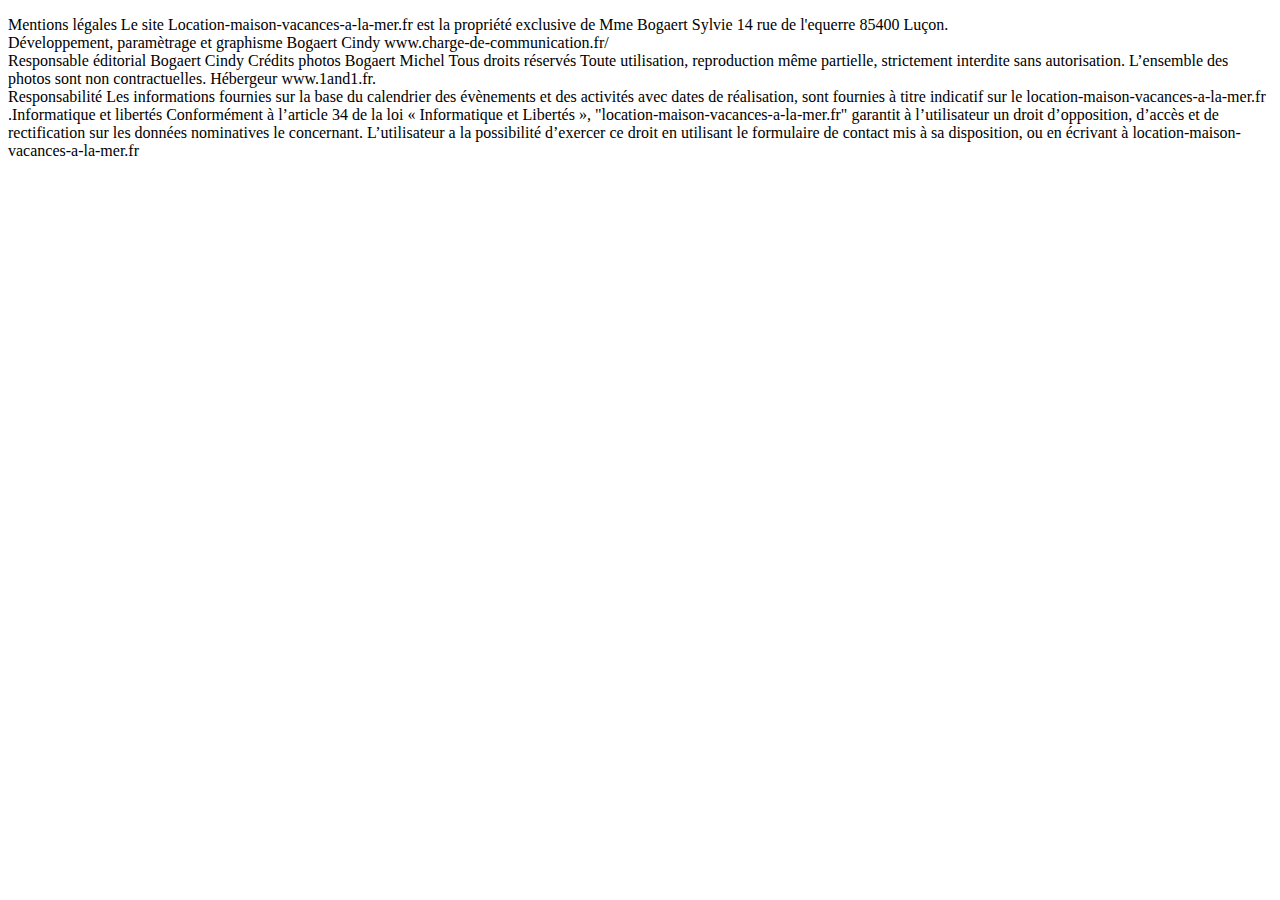
==== mentions-legales.html @ d3978112 "changement image" ====
<!DOCTYPE html>
<html lang="">
<head>
    <meta charset="utf-8">
    <meta name="viewport" content="width=device-width, initial-scale=1.0">
    <title>Mentions Légales</title>
</head>

<body>
    <p>Mentions légales
Le site Location-maison-vacances-a-la-mer.fr est la propriété exclusive de Mme Bogaert Sylvie
 14 rue de l'equerre 85400 Luçon.


<br>Développement, paramètrage et graphisme Bogaert Cindy www.charge-de-communication.fr/

<br>Responsable éditorial Bogaert Cindy

Crédits photos Bogaert Michel Tous droits réservés Toute utilisation, reproduction même partielle, strictement interdite sans autorisation. L’ensemble des photos sont non contractuelles.

Hébergeur www.1and1.fr.<br>Responsabilité Les informations fournies sur la base du calendrier des évènements et des activités avec dates de réalisation, sont fournies à titre indicatif sur le location-maison-vacances-a-la-mer.fr .Informatique et libertés Conformément à l’article 34 de la loi « Informatique et Libertés », "location-maison-vacances-a-la-mer.fr" garantit à l’utilisateur un droit d’opposition, d’accès et de rectification sur les données nominatives le concernant. L’utilisateur a la possibilité d’exercer ce droit en utilisant le formulaire de contact mis à sa disposition, ou en écrivant à location-maison-vacances-a-la-mer.fr  </p>
</body>
</html>
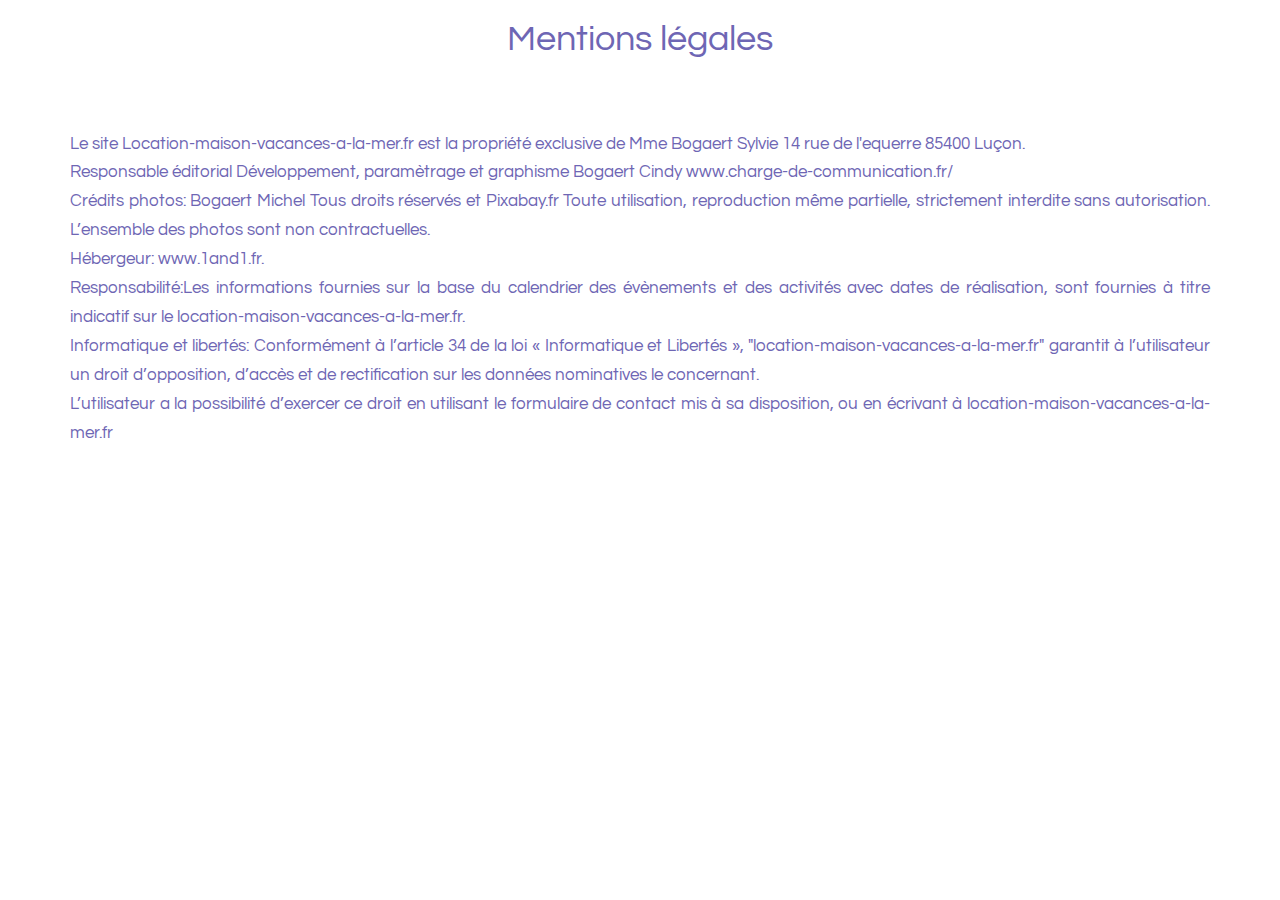
==== commit 2a5dbb47: "rajout fichier envoi plus mention legale" ====
--- a/mentions-legales.html
+++ b/mentions-legales.html
@@ -1,23 +1,42 @@
 <!DOCTYPE html>
-<html lang="">
+<html lang="fr">
+
 <head>
     <meta charset="utf-8">
+    <title>Location maison de vacances 6 personnes en Vendée,500 mètres de la plage</title>
+    <meta name="description" content="Belle maison de vacances 6 personnes à 500 mètres de la plage située en Vendée.Composée d'une belle terrasse et d'un terrain arboré donnant sur les bois." />
     <meta name="viewport" content="width=device-width, initial-scale=1.0">
+    <meta name="generator" content="Codeply">
+    <link rel="stylesheet" href="./css/bootstrap.min.css" />
+
+
+
+    <link rel="icon" type="image/png" href="favicon.io" sizes="32x32" />
+    <link rel="icon" type="image/png" href="favicon.ico" sizes="16x16" />
+
+    <link rel="stylesheet" href="./css/animate.min.css" />
+    <link rel="stylesheet" href="./css/ionicons.min.css" />
+    <link rel="stylesheet" href="styles.css" />
     <title>Mentions Légales</title>
 </head>
 
 <body>
-    <p>Mentions légales
-Le site Location-maison-vacances-a-la-mer.fr est la propriété exclusive de Mme Bogaert Sylvie
- 14 rue de l'equerre 85400 Luçon.
+    <div class="container">
+        <div class="row">
+              <div class="col-lg-12 text-center">
+                
+            <h1>Mentions légales</h1>
+                  <br><br><br>
+
+            <p class="mentions">Le site Location-maison-vacances-a-la-mer.fr est la propriété exclusive de Mme Bogaert Sylvie 14 rue de l'equerre 85400 Luçon.
 
 
-<br>Développement, paramètrage et graphisme Bogaert Cindy www.charge-de-communication.fr/
+                <br>Responsable éditorial Développement, paramètrage et graphisme Bogaert Cindy www.charge-de-communication.fr/
 
-<br>Responsable éditorial Bogaert Cindy
+                
+                <br>Crédits photos: Bogaert Michel Tous droits réservés et Pixabay.fr Toute utilisation, reproduction même partielle, strictement interdite sans autorisation. L’ensemble des photos sont non contractuelles. <br>Hébergeur: www.1and1.fr.<br>Responsabilité:Les informations fournies sur la base du calendrier des évènements et des activités avec dates de réalisation, sont fournies à titre indicatif sur le location-maison-vacances-a-la-mer.fr.<br>Informatique et libertés: Conformément à l’article 34 de la loi « Informatique et Libertés », "location-maison-vacances-a-la-mer.fr" garantit à l’utilisateur un droit d’opposition, d’accès et de rectification sur les données nominatives le concernant. <br>L’utilisateur a la possibilité d’exercer ce droit en utilisant le formulaire de contact mis à sa disposition, ou en écrivant à location-maison-vacances-a-la-mer.fr </p>
+        </div> </div>
+    </div>
+</body>
 
-Crédits photos Bogaert Michel Tous droits réservés Toute utilisation, reproduction même partielle, strictement interdite sans autorisation. L’ensemble des photos sont non contractuelles.
-
-Hébergeur www.1and1.fr.<br>Responsabilité Les informations fournies sur la base du calendrier des évènements et des activités avec dates de réalisation, sont fournies à titre indicatif sur le location-maison-vacances-a-la-mer.fr .Informatique et libertés Conformément à l’article 34 de la loi « Informatique et Libertés », "location-maison-vacances-a-la-mer.fr" garantit à l’utilisateur un droit d’opposition, d’accès et de rectification sur les données nominatives le concernant. L’utilisateur a la possibilité d’exercer ce droit en utilisant le formulaire de contact mis à sa disposition, ou en écrivant à location-maison-vacances-a-la-mer.fr  </p>
-</body>
 </html>
--- a/styles.css
+++ b/styles.css
@@ -0,0 +1,643 @@
+/*
+
+Landing Zero theme - A free landing page theme from BootstrapZero
+http://www.bootstrapzero.com
+
+*/
+
+@import url(https://fonts.googleapis.com/css?family=Questrial);
+@import url(https://fonts.googleapis.com/css?family=Dancing+Script:700);
+
+html,
+body {
+    width: 100%;
+    height: 100%;
+}
+
+body {
+    font-family: 'Questrial', 'Helvetica Neue', Arial, sans-serif;
+
+    color: #6e66b4;
+
+}
+
+hr {
+    max-width: 80px;
+    border-width: 3px;
+    opacity: 0.09;
+    margin-top: 15px;
+    margin-bottom: 15px;
+}
+
+hr.light {
+    border-color: #fff;
+}
+
+a {
+    color: #6e66b4;
+    -webkit-transition: all .35s;
+    -moz-transition: all .35s;
+    transition: all .35s;
+}
+
+a:hover,
+a:focus {
+    color: #6e66b4;
+    outline: 0;
+}
+
+h1,
+h2,
+h3,
+h4,
+h5,
+h6 {
+    font-family: 'Questrial', 'Helvetica Neue', Arial, sans-serif;
+}
+
+h4 {
+    font-size: 25px;
+    color: black;
+
+
+}
+
+p {
+    font-size: 17px;
+    line-height: 1.7;
+    margin-bottom: 20px;
+}
+
+
+.wide-space {
+    letter-spacing: 1.6px;
+}
+
+.icon-lg {
+    font-size: 50px;
+    line-height: 18px;
+}
+
+.bg-primary {
+    background-color: #333;
+    padding-bottom: 10px;
+}
+
+.bg-dark {
+    color: black;
+    background-color: #222;
+}
+
+.cursive {
+    font-family: 'Dancing Script', cursive;
+    color: rgba(41, 13, 157, 0.94);
+    font-size: 50px;
+
+}
+
+.text-faded {
+    color: rgba(245, 245, 245, 0.7);
+}
+
+.text-dark {
+    color: #111;
+}
+
+.text-primary {
+    color: #3e32aa;
+}
+
+.modal-content {
+    background-color: #1d1d1d;
+}
+
+section {
+    padding: 70px 0;
+
+}
+
+
+aside {
+    padding: 50px 0;
+}
+
+footer {
+    padding: 15px;
+}
+
+.no-padding {
+    padding: 0;
+}
+
+.navbar-default {
+    border-color: rgba(35, 35, 35, .05);
+    font-family: 'Questrial', 'Helvetica Neue', Arial, sans-serif;
+    background-color: #222;
+    -webkit-transition: all .4s;
+    -moz-transition: all .4s;
+    transition: all .4s;
+}
+
+.navbar-header > .navbar-brand {
+
+    font-family: 'Questrial', 'Helvetica Neue', Arial, sans-serif;
+    color: #6e66b4;
+    padding: 15px;
+    -webkit-transition: padding .2s ease-in;
+    -moz-transition: padding .2s ease-in;
+    transition: padding .2s ease-in;
+}
+
+.navbar-header > .navbar-brand:hover,
+.navbar-header > .navbar-brand:focus {
+    color: #6e66b4;
+}
+
+.navbar-default .navbar-toggle:focus,
+.navbar-default .navbar-toggle:hover {
+    background-color: #181818;
+}
+
+.navbar-default .navbar-toggle,
+.navbar-default .navbar-collapse {
+    border-color: transparent;
+}
+
+.navbar-default .nav > li > a,
+.navbar-default .nav > li > a:focus {
+    text-transform: uppercase;
+    font-size: 13px;
+    font-weight: 700;
+    color: #eee;
+}
+
+.navbar-default .nav > li > a:hover,
+.navbar-default .nav > li > a:focus:hover {
+    color: #6e66b4;
+}
+
+.navbar-default .nav > li.active > a,
+.navbar-default .nav > li.active > a:focus {
+    color: #6e66b4 !important;
+    background-color: transparent;
+}
+
+.navbar-default .nav > li.active > a:hover,
+.navbar-default .nav > li.active > a:focus:hover {
+    background-color: transparent;
+}
+
+
+@media(min-width:768px) {
+    .navbar-default {
+        border-color: transparent;
+        background-color: transparent;
+        min-height: 60px;
+    }
+
+    .navbar-header > .navbar-brand {
+        color: rgba(255, 255, 255, 0.7);
+        padding: 19px;
+    }
+
+    .navbar-default .navbar-header .navbar-brand:hover,
+    .navbar-default .navbar-header .navbar-brand:focus {
+        color: black;
+    }
+
+    .navbar-default .nav > li > a,
+    .navbar-default .nav > li > a:focus {
+        color: rgba(255, 255, 255, 0.8);
+        padding: 20px;
+        letter-spacing: 1.1px;
+        text-shadow: 1px 1px 1px rgba(60, 60, 60, 0.7);
+    }
+
+    .navbar-default .nav > li > a:hover,
+    .navbar-default .nav > li > a:focus:hover {
+        color: #fefefe;
+    }
+
+    .navbar-default.affix {
+        border-color: rgba(34, 34, 34, .05);
+        background-color: #222;
+    }
+
+    .navbar-default.affix .navbar-header .navbar-brand {
+        font-size: 15px;
+        color: #6e66b4;
+        padding: 20px;
+        letter-spacing: 1px;
+    }
+
+    .navbar-default.affix .navbar-header .navbar-brand:hover,
+    .navbar-default.affix .navbar-header .navbar-brand:focus {
+        color: #6e66b4;
+    }
+
+    .navbar-default.affix .nav > li > a,
+    .navbar-default.affix .nav > li > a:focus {
+        color: #ddd;
+        text-shadow: 1px 1px 1px rgba(30, 30, 30, 0.7);
+    }
+
+    .navbar-default.affix .nav > li > a:hover,
+    .navbar-default.affix .nav > li > a:focus:hover {
+        color: #6e66b4;
+    }
+}
+
+header {
+    position: relative;
+
+    text-align: center;
+    color: #fff;
+
+
+    background-image: url(images/vacances-vendee-mer.jpg);
+    background-position: center;
+
+}
+
+header .header-content {
+    position: relative;
+    width: 100%;
+    padding: 100px 15px;
+    text-align: center;
+    z-index: 2;
+}
+
+header .header-content .inner h1 {
+    margin-top: 0;
+    margin-bottom: 0;
+}
+
+header .header-content .inner p {
+    margin-bottom: 50px;
+    font-size: 16px;
+    font-weight: 300;
+    color: rgba(255, 255, 255, 0.7);
+}
+
+
+footer {
+    background-color: #2d2d2d;
+}
+
+@media(min-width:768px) {
+    .icon-lg {
+        font-size: 80px;
+    }
+
+    header {
+        min-height: 100%;
+    }
+
+    header .header-content {
+        position: absolute;
+        top: 50%;
+        padding: 0 50px;
+        -webkit-transform: translateY(-50%);
+        -ms-transform: translateY(-50%);
+        transform: translateY(-50%);
+    }
+
+    header .header-content .inner {
+        margin-right: auto;
+        margin-left: auto;
+        max-width: 1000px;
+    }
+
+    header .header-content .inner h1 {
+        font-size: 53px;
+    }
+
+    header .header-content .inner p {
+        margin-right: auto;
+        margin-left: auto;
+        max-width: 80%;
+        font-size: 18px;
+    }
+
+    section {
+        min-height: 300px;
+        padding: 50px 50px;
+    }
+
+
+
+
+}
+
+.form-control {
+    display: block;
+    width: 100%;
+    height: 35px;
+    padding: 6px 12px;
+    font-size: 15px;
+    font-weight: bold;
+    line-height: 1.5;
+    color: #000000;
+
+    background-image: linear-gradient(rgba(23, 171, 216, 0.5), rgba(73, 90, 58, 0.7)), url(images/mer.jpg);
+    border: 1px solid #36333d;
+    border-radius: 4px;
+    box-shadow: inset 0 1px 1px rgba(#000000);
+    transition: border-color ease-in-out .15s, box-shadow ease-in-out .15s;
+}
+
+.form-control:focus {
+    color: #000000;
+    background-color: #ffff;
+    box-shadow: none;
+}
+
+textarea {
+    resize: none;
+}
+
+.margin-top-0 {
+    margin-top: 0;
+}
+
+.feature {
+    margin: 50px auto 0;
+    max-width: 400px;
+}
+
+@media(min-width:992px) {
+    .feature {
+        margin: 20px auto 0;
+    }
+}
+
+.feature p {
+    margin-bottom: 0;
+}
+
+.call-to-action h2 {
+    margin: 0 auto 20px;
+}
+
+.gallery-box {
+    display: block;
+    position: relative;
+    margin: 0 auto;
+    max-width: 650px;
+    overflow: hidden;
+}
+
+.gallery-box .gallery-box-caption {
+    display: block;
+    position: absolute;
+    bottom: 0;
+    width: 100%;
+    height: 100%;
+    text-align: center;
+    color: #fff;
+    opacity: 0;
+    background: rgba(44, 44, 44, .8);
+    -webkit-transition: all .35s;
+    -moz-transition: all .35s;
+    transition: all .35s;
+}
+
+.gallery-box .gallery-box-caption .gallery-box-content {
+    position: absolute;
+    top: 50%;
+    width: 100%;
+    text-align: center;
+    transform: translateY(-50%);
+}
+
+.gallery-box:hover .gallery-box-caption {
+    opacity: 1;
+}
+
+.gallery-box:hover img {
+    -webkit-transform: scale(1.1);
+    -ms-transform: scale(1.1);
+    transform: scale(1.1);
+}
+
+.gallery-box img {
+    -webkit-transition: all 300ms ease-in-out;
+    transition: all 300ms ease-in-out;
+}
+
+.no-gutter > [class*=col-] {
+    padding-right: 0;
+    padding-left: 0;
+}
+
+.btn-default {
+    border-color: #fff;
+    color: #222;
+    background-color: #fff;
+    -webkit-transition: all .35s;
+    -moz-transition: all .35s;
+    transition: all .35s;
+}
+
+.btn-default:hover,
+.btn-default:focus,
+.btn-default.focus,
+.btn-default:active,
+.btn-default.active,
+.open > .dropdown-toggle.btn-default {
+    border-color: #ededed;
+    color: #222;
+    background-color: #f2f2f2;
+    opacity: 0.7;
+}
+
+.btn-default:active,
+.btn-default.active,
+.open > .dropdown-toggle.btn-default {
+    background-image: none;
+}
+
+.btn-default.disabled,
+.btn-default[disabled],
+fieldset[disabled] .btn-default,
+.btn-default.disabled:hover,
+.btn-default[disabled]:hover,
+fieldset[disabled] .btn-default:hover,
+.btn-default.disabled:focus,
+.btn-default[disabled]:focus,
+fieldset[disabled] .btn-default:focus,
+.btn-default.disabled.focus,
+.btn-default[disabled].focus,
+fieldset[disabled] .btn-default.focus,
+.btn-default.disabled:active,
+.btn-default[disabled]:active,
+fieldset[disabled] .btn-default:active,
+.btn-default.disabled.active,
+.btn-default[disabled].active,
+fieldset[disabled] .btn-default.active {
+    border-color: #fff;
+    background-color: #fff;
+    opacity: 0.7;
+}
+
+.btn-default .badge {
+    color: #fff;
+    background-color: #222;
+}
+
+.btn.btn-primary {
+    background-color: black;
+    border: 1px solid #f0f0f0;
+    border-color: #f0f0f0;
+    -webkit-transition: all .35s;
+    -moz-transition: all .35s;
+    transition: all .35s;
+}
+
+.btn.btn-primary:hover {
+    opacity: 0.7;
+}
+
+.btn {
+    border: 0;
+    border-radius: 290px;
+    font-family: 'Helvetica Neue', Arial, sans-serif;
+}
+
+.btn-xl {
+    padding: 15px 30px;
+    font-size: 20px;
+}
+
+::-moz-selection {
+    text-shadow: none;
+    color: #222;
+    background: #222;
+}
+
+::selection {
+    text-shadow: none;
+    color: #222;
+    background: 0 0;
+}
+
+img::selection {
+    color: #fff;
+    background: 0 0;
+}
+
+img::-moz-selection {
+    color: #fff;
+    background: 0 0;
+}
+
+
+
+}
+
+.vacances p {
+    display: inline-block;
+    float: right;
+
+    color: black;
+    padding-bottom: 30px;
+    padding-left: 10px;
+    padding-right: 10px;
+
+
+}
+
+.vacances h2 {
+
+    padding-top: 20px;
+
+}
+
+.gites {
+
+    border-radius: 90px;
+    margin-right: 40px;
+    display: inline-block;
+    width: 350px;
+    float: left;
+}
+
+#the-housse {
+
+    background-image: url(images/sable1.jpg)
+}
+
+#tres {
+
+    background-image: linear-gradient(rgba(23, 171, 216, 0.5), rgba(73, 90, 58, 0.7)), url(images/mer.jpg);
+}
+
+
+#the-housse p {
+    color: black;
+
+}
+
+table {
+    margin-top: 50px;
+    background-color: #333;
+    color: aliceblue;
+    opacity: 0.7;
+
+}
+
+aside h2 {
+    color: #6e66b4;
+
+}
+
+
+.col-lg-3 {
+
+    border: 2px ridge #333;
+    border-radius: 30%;
+    background-color: blanchedalmond;
+    box-shadow: 4px 4px 0px #aaa;
+    padding: 2px;
+
+}
+
+.col-lg-3 li {
+    list-style: none;
+    text-align: left;
+}
+
+.col-lg-3 a {
+
+    color: inherit;
+}
+
+.col-lg-3 h3 {
+    color: black;
+}
+
+# last
+::-webkit-input-placeholder { 
+    color:    #F00;
+}
+:-moz-placeholder { 
+   color:    #F00;
+   opacity:  1;
+}
+::-moz-placeholder { 
+   color:    #F00;
+   opacity:  1;
+}
+:-ms-input-placeholder { 
+   color:    #F00;
+}
+label
+{
+    color:black;
+    float: left;
+}
+.mentions{
+  text-align: justify; 
+   
+    
+}
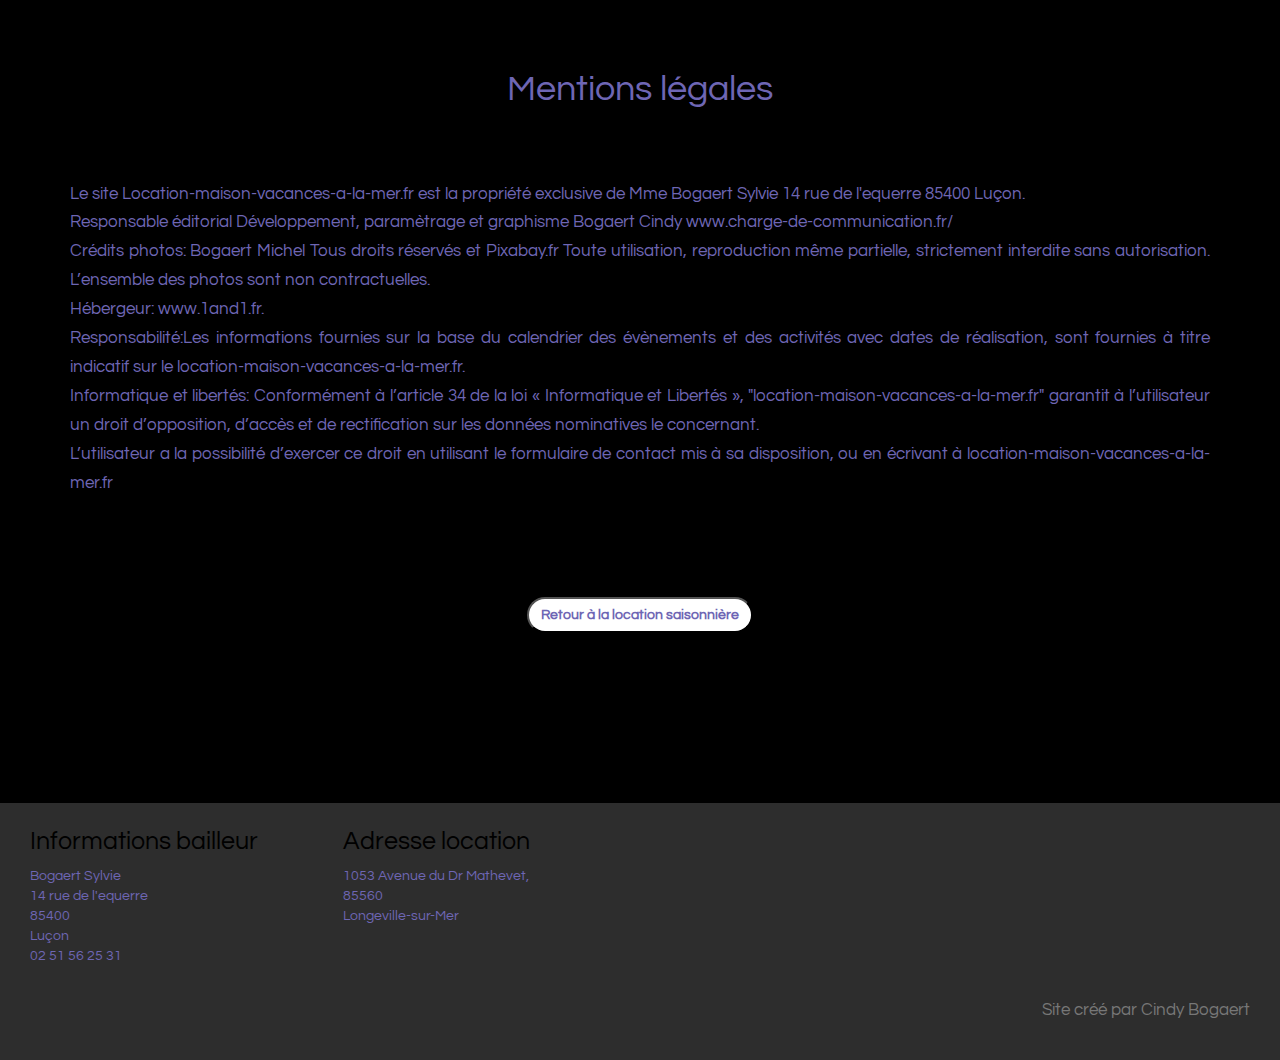
==== commit 6987b65d: "mise en page mentions legales" ====
--- a/mentions-legales.html
+++ b/mentions-legales.html
@@ -3,7 +3,7 @@
 
 <head>
     <meta charset="utf-8">
-    <title>Location maison de vacances 6 personnes en Vendée,500 mètres de la plage</title>
+    <title>Mentions legales de location maison de vacance en bord de mer</title>
     <meta name="description" content="Belle maison de vacances 6 personnes à 500 mètres de la plage située en Vendée.Composée d'une belle terrasse et d'un terrain arboré donnant sur les bois." />
     <meta name="viewport" content="width=device-width, initial-scale=1.0">
     <meta name="generator" content="Codeply">
@@ -20,23 +20,58 @@
     <title>Mentions Légales</title>
 </head>
 
-<body>
-    <div class="container">
-        <div class="row">
-              <div class="col-lg-12 text-center">
-                
-            <h1>Mentions légales</h1>
-                  <br><br><br>
+<body >
+    <section class="mentions">
+        <div class="container">
+            <div class="row">
+                <div class="col-lg-12 mentions text-center">
 
-            <p class="mentions">Le site Location-maison-vacances-a-la-mer.fr est la propriété exclusive de Mme Bogaert Sylvie 14 rue de l'equerre 85400 Luçon.
+                    <center><h1>Mentions légales</h1></center>
+                    <br><br><br>
+
+                    <p class="mentions">Le site Location-maison-vacances-a-la-mer.fr est la propriété exclusive de Mme Bogaert Sylvie 14 rue de l'equerre 85400 Luçon.
 
 
-                <br>Responsable éditorial Développement, paramètrage et graphisme Bogaert Cindy www.charge-de-communication.fr/
+                        <br>Responsable éditorial Développement, paramètrage et graphisme Bogaert Cindy www.charge-de-communication.fr/
 
-                
-                <br>Crédits photos: Bogaert Michel Tous droits réservés et Pixabay.fr Toute utilisation, reproduction même partielle, strictement interdite sans autorisation. L’ensemble des photos sont non contractuelles. <br>Hébergeur: www.1and1.fr.<br>Responsabilité:Les informations fournies sur la base du calendrier des évènements et des activités avec dates de réalisation, sont fournies à titre indicatif sur le location-maison-vacances-a-la-mer.fr.<br>Informatique et libertés: Conformément à l’article 34 de la loi « Informatique et Libertés », "location-maison-vacances-a-la-mer.fr" garantit à l’utilisateur un droit d’opposition, d’accès et de rectification sur les données nominatives le concernant. <br>L’utilisateur a la possibilité d’exercer ce droit en utilisant le formulaire de contact mis à sa disposition, ou en écrivant à location-maison-vacances-a-la-mer.fr </p>
-        </div> </div>
-    </div>
+
+                        <br>Crédits photos: Bogaert Michel Tous droits réservés et Pixabay.fr Toute utilisation, reproduction même partielle, strictement interdite sans autorisation. L’ensemble des photos sont non contractuelles. <br>Hébergeur: www.1and1.fr.<br>Responsabilité:Les informations fournies sur la base du calendrier des évènements et des activités avec dates de réalisation, sont fournies à titre indicatif sur le location-maison-vacances-a-la-mer.fr.<br>Informatique et libertés: Conformément à l’article 34 de la loi « Informatique et Libertés », "location-maison-vacances-a-la-mer.fr" garantit à l’utilisateur un droit d’opposition, d’accès et de rectification sur les données nominatives le concernant. <br>L’utilisateur a la possibilité d’exercer ce droit en utilisant le formulaire de contact mis à sa disposition, ou en écrivant à location-maison-vacances-a-la-mer.fr </p> <br><br><br> </div>
+                </div>
+     
+
+            <p>
+                <center><input type="button" class="btn34"  value="Retour à la location saisonnière"onclick="document.location.href = 'index.html';" /></center> <br><br><br><br><br>
+            </p>
+        </div>
+    </section>
+    <footer id="footer ">
+        <div class="container-fluid ">
+            <div class="row ">
+                <div class="col-xs-6 col-sm-3 column ">
+                    <h4>Informations bailleur</h4>
+                    <ul class="list-unstyled ">
+                        <li>Bogaert Sylvie</li>
+                        <li>14 rue de l'equerre </li>
+                        <li>85400</li>
+                        <li>Luçon</li>
+                        <li>02 51 56 25 31</li>
+                    </ul>
+                </div>
+                <div class="col-xs-6 col-sm-3 column ">
+                    <h4>Adresse location</h4>
+                    <ul class="list-unstyled ">
+                        <li>1053 Avenue du Dr Mathevet, </li>
+                        <li>85560 </li>
+                        <li>Longeville-sur-Mer</li>
+                    </ul>
+                </div>
+
+<br><br><br>
+            </div>
+            <br/>
+            <span class="pull-right text-muted small "><p>Site créé par Cindy Bogaert</p></span>
+        </div>
+    </footer>
 </body>
 
 </html>
--- a/styles.css
+++ b/styles.css
@@ -616,28 +616,47 @@
     color: black;
 }
 
-# last
-::-webkit-input-placeholder { 
-    color:    #F00;
-}
-:-moz-placeholder { 
-   color:    #F00;
-   opacity:  1;
-}
-::-moz-placeholder { 
-   color:    #F00;
-   opacity:  1;
-}
-:-ms-input-placeholder { 
-   color:    #F00;
-}
-label
+# last::-webkit-input-placeholder {
+    color: #F00;
+}
+
+:-moz-placeholder {
+    color: #F00;
+    opacity: 1;
+}
+
+::-moz-placeholder {
+    color: #F00;
+    opacity: 1;
+}
+
+:-ms-input-placeholder {
+    color: #F00;
+}
+
+label {
+    color: black;
+    float: left;
+}
+
+.mentions {
+    text-align: justify;
+    background-color: black;
+}
+.btn34
 {
-    color:black;
-    float: left;
-}
-.mentions{
-  text-align: justify; 
-   
+display: inline-block;
+padding: 6px 12px;
+margin-bottom: 0;
+font-size: 14px;
+font-weight: 400;
+line-height: 1.42857143;
+text-align: center;
+white-space: nowrap;
+vertical-align: middle;
+background-color: white;
+border-radius: 20px;
+    font-weight: bold;
+color:#6e66b4;}
     
 }
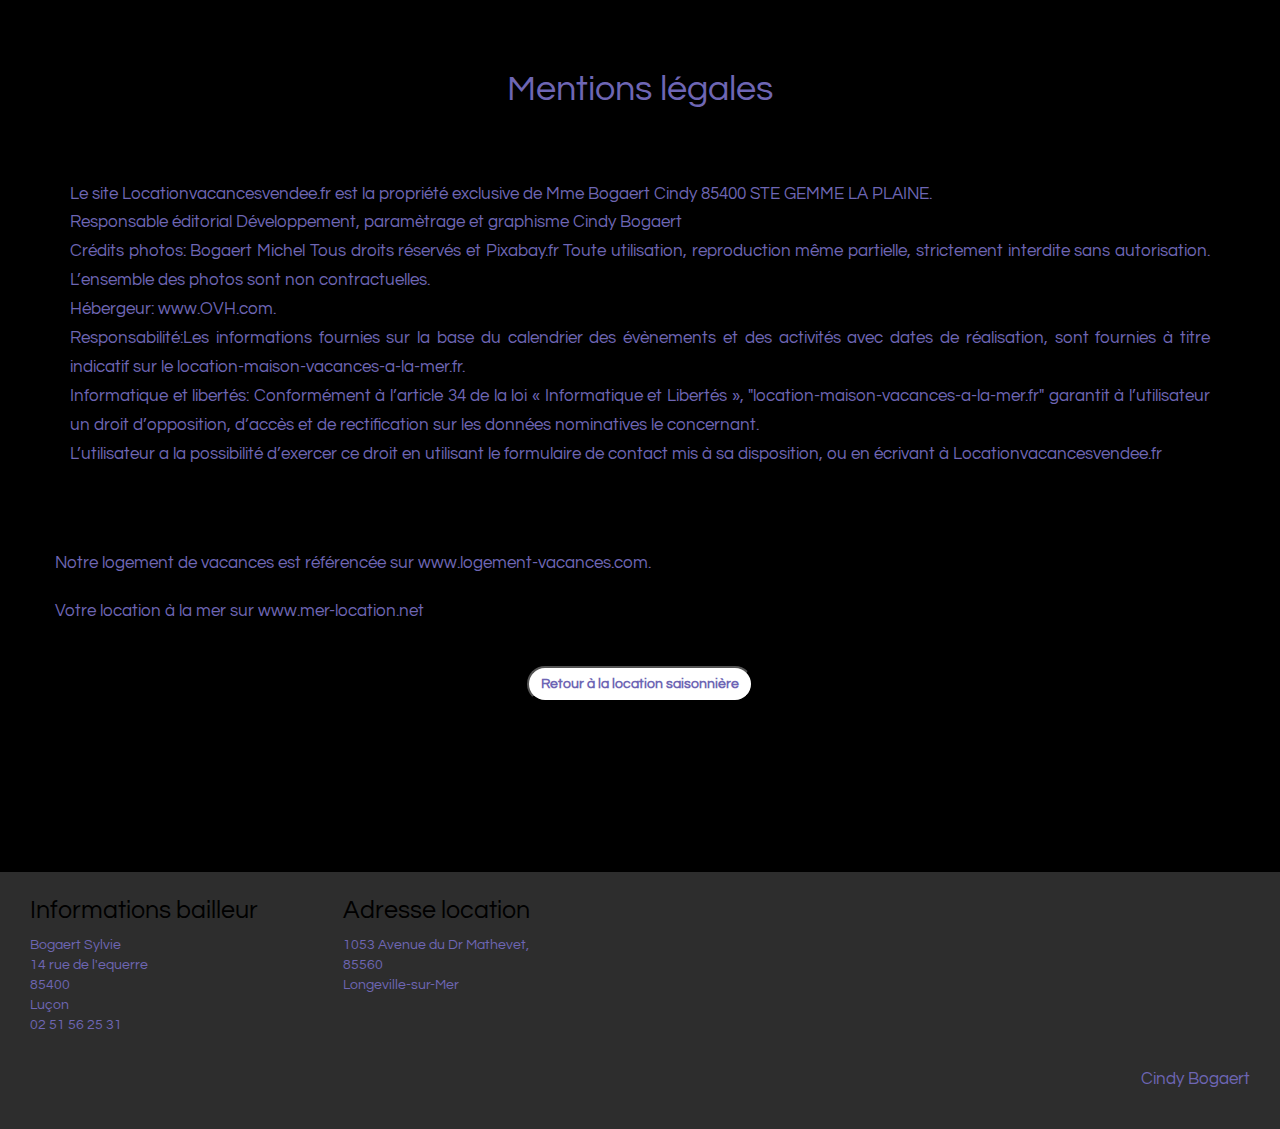
==== commit 9175b34e: "modif 85" ====
--- a/mentions-legales.html
+++ b/mentions-legales.html
@@ -29,13 +29,17 @@
                     <center><h1>Mentions légales</h1></center>
                     <br><br><br>
 
-                    <p class="mentions">Le site Location-maison-vacances-a-la-mer.fr est la propriété exclusive de Mme Bogaert Sylvie 14 rue de l'equerre 85400 Luçon.
+                    <p class="mentions">Le site Locationvacancesvendee.fr est la propriété exclusive de Mme Bogaert Cindy 85400 STE GEMME LA PLAINE.
 
 
-                        <br>Responsable éditorial Développement, paramètrage et graphisme Bogaert Cindy www.charge-de-communication.fr/
+                        <br>Responsable éditorial Développement, paramètrage et graphisme <a href="http://www.charge-de-communication.fr" target="_blank">Cindy Bogaert</a>
 
 
-                        <br>Crédits photos: Bogaert Michel Tous droits réservés et Pixabay.fr Toute utilisation, reproduction même partielle, strictement interdite sans autorisation. L’ensemble des photos sont non contractuelles. <br>Hébergeur: www.1and1.fr.<br>Responsabilité:Les informations fournies sur la base du calendrier des évènements et des activités avec dates de réalisation, sont fournies à titre indicatif sur le location-maison-vacances-a-la-mer.fr.<br>Informatique et libertés: Conformément à l’article 34 de la loi « Informatique et Libertés », "location-maison-vacances-a-la-mer.fr" garantit à l’utilisateur un droit d’opposition, d’accès et de rectification sur les données nominatives le concernant. <br>L’utilisateur a la possibilité d’exercer ce droit en utilisant le formulaire de contact mis à sa disposition, ou en écrivant à location-maison-vacances-a-la-mer.fr </p> <br><br><br> </div>
+                        <br>Crédits photos: Bogaert Michel Tous droits réservés et Pixabay.fr Toute utilisation, reproduction même partielle, strictement interdite sans autorisation. L’ensemble des photos sont non contractuelles. <br>Hébergeur: www.OVH.com.<br>Responsabilité:Les informations fournies sur la base du calendrier des évènements et des activités avec dates de réalisation, sont fournies à titre indicatif sur le location-maison-vacances-a-la-mer.fr.<br>Informatique et libertés: Conformément à l’article 34 de la loi « Informatique et Libertés », "location-maison-vacances-a-la-mer.fr" garantit à l’utilisateur un droit d’opposition, d’accès et de rectification sur les données nominatives le concernant. <br>L’utilisateur a la possibilité d’exercer ce droit en utilisant le formulaire de contact mis à sa disposition, ou en écrivant à Locationvacancesvendee.fr </p> <br><br><br> </div>
+                <p>
+	Notre logement de vacances est référencée sur <a href="http://www.logement-vacances.com/">www.logement-vacances.com</a>.</p>
+<p>
+Votre location à la mer sur <a href="http://www.mer-location.net/">www.mer-location.net</a></p>
                 </div>
      
 
@@ -65,11 +69,13 @@
                         <li>Longeville-sur-Mer</li>
                     </ul>
                 </div>
+                
 
 <br><br><br>
             </div>
             <br/>
-            <span class="pull-right text-muted small "><p>Site créé par Cindy Bogaert</p></span>
+            <span class="pull-right text-muted small "><p><a href="http://www.charge-de-communication.fr" target="_blank">Cindy Bogaert</a>
+</p></span>
         </div>
     </footer>
 </body>
